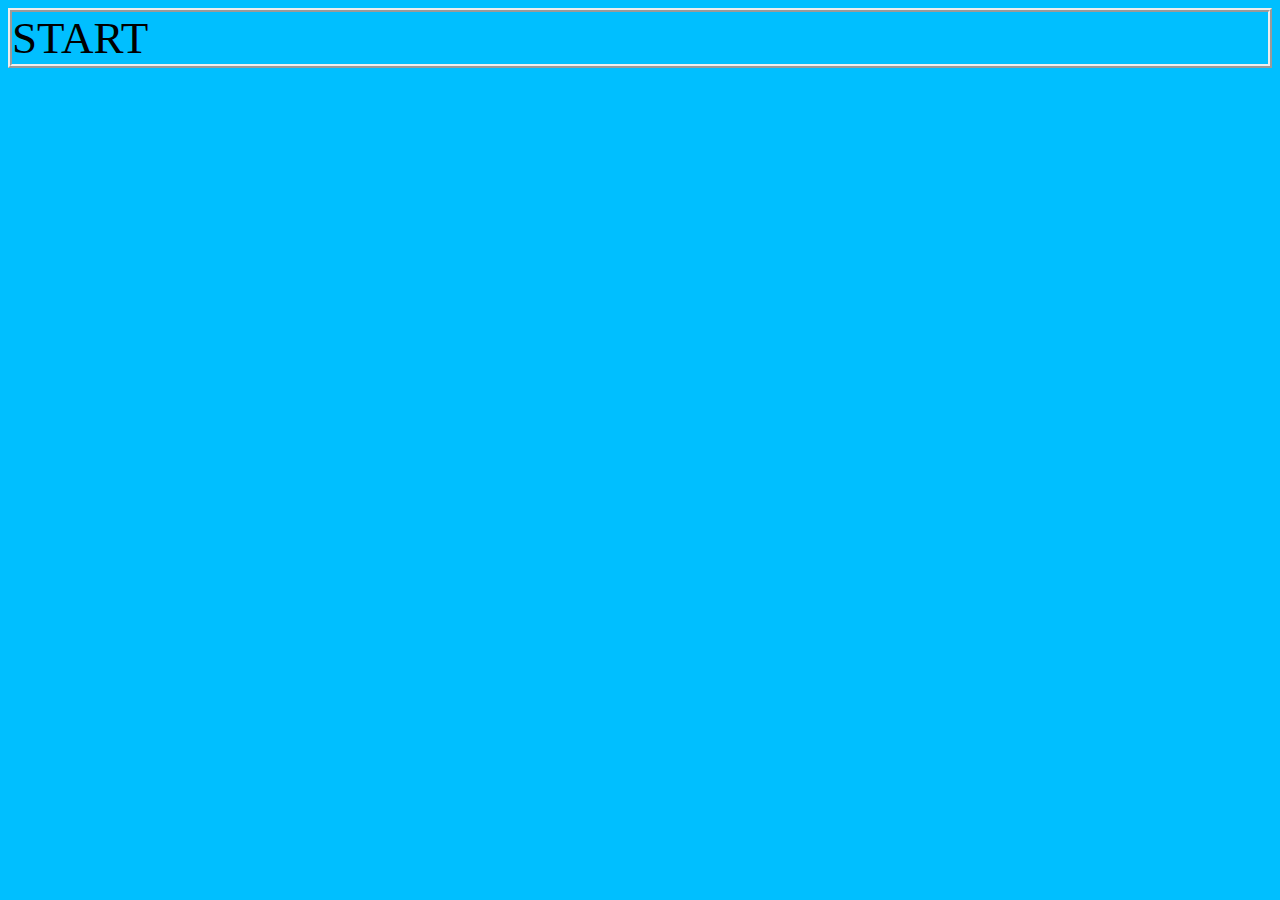
==== start.html @ 2f8219e6 "Rename start to start.html" ====
<html>
<head>
<title>Regency TR-1</title>
<style>

body{
  background-color: #00BFFF;
}
  
.start{
  margin: center center center center;
  border: ridge 4px;
  font-family: serif;
  font-size: 45px;
}
   
</style>
</head>

<body>
<div class="start">START</div>
</body>
</html>
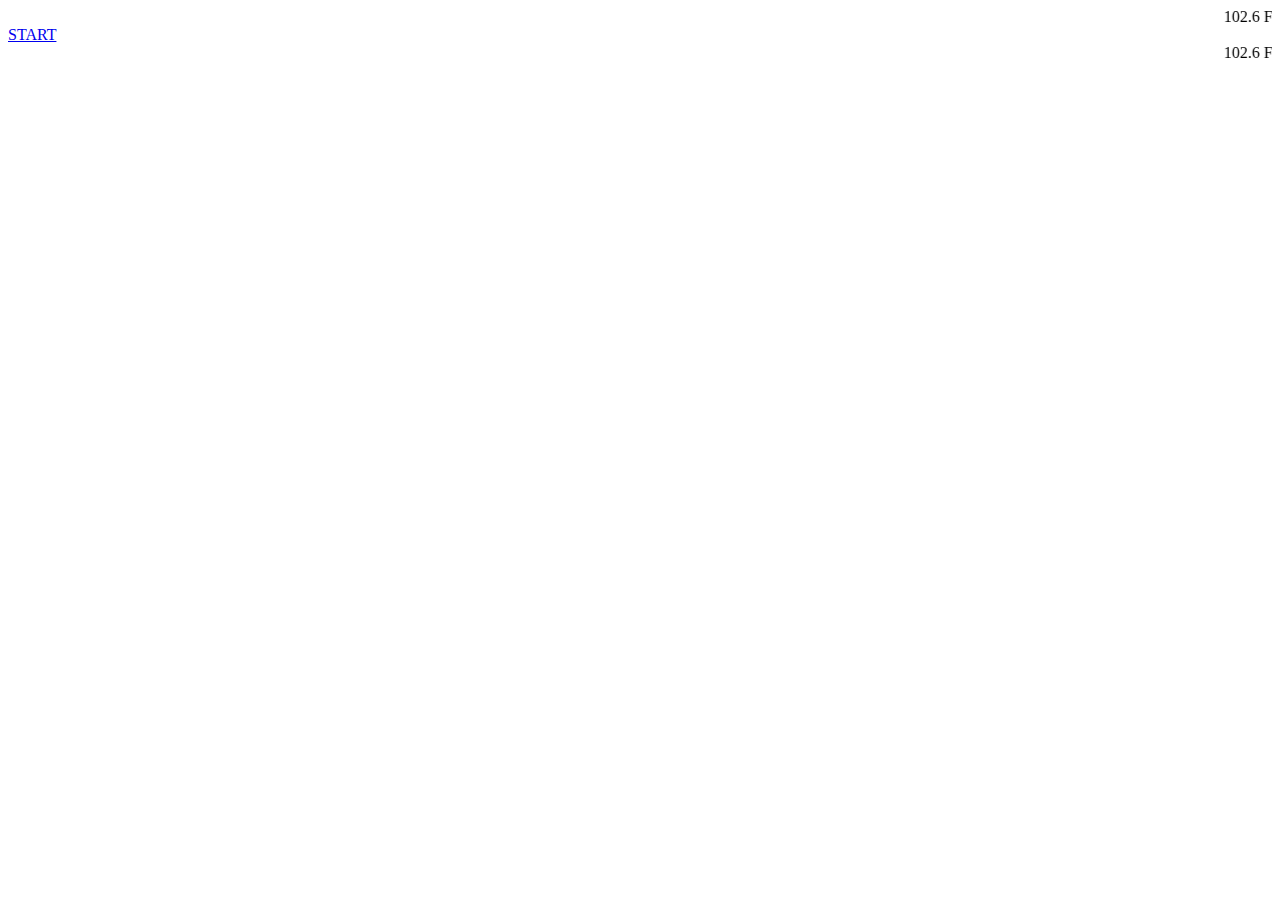
==== commit fc0a24d0: "Update start.html" ====
--- a/start.html
+++ b/start.html
@@ -1,23 +1,22 @@
 <html>
 <head>
-<title>Regency TR-1</title>
-<style>
 
-body{
-  background-color: #00BFFF;
-}
-  
-.start{
-  margin: center center center center;
-  border: ridge 4px;
-  font-family: serif;
-  font-size: 45px;
-}
-   
-</style>
+ <meta http-equiv="content-type" content="text/html; charset=UTF-8" />
+ <link href="css/style.css" rel="stylesheet" type="text/css" />
+ <title>Regency TR-1</title>
+
 </head>
 
 <body>
-<div class="start">START</div>
+
+ <div class="title">
+ <marquee>102.6 FM</marquee>
+ </div>
+
+ <div class="start">
+ <a href="index.html">START</a><br>
+ <marquee>102.6 FM</marquee>
+ </div>
+ 
 </body>
 </html>
